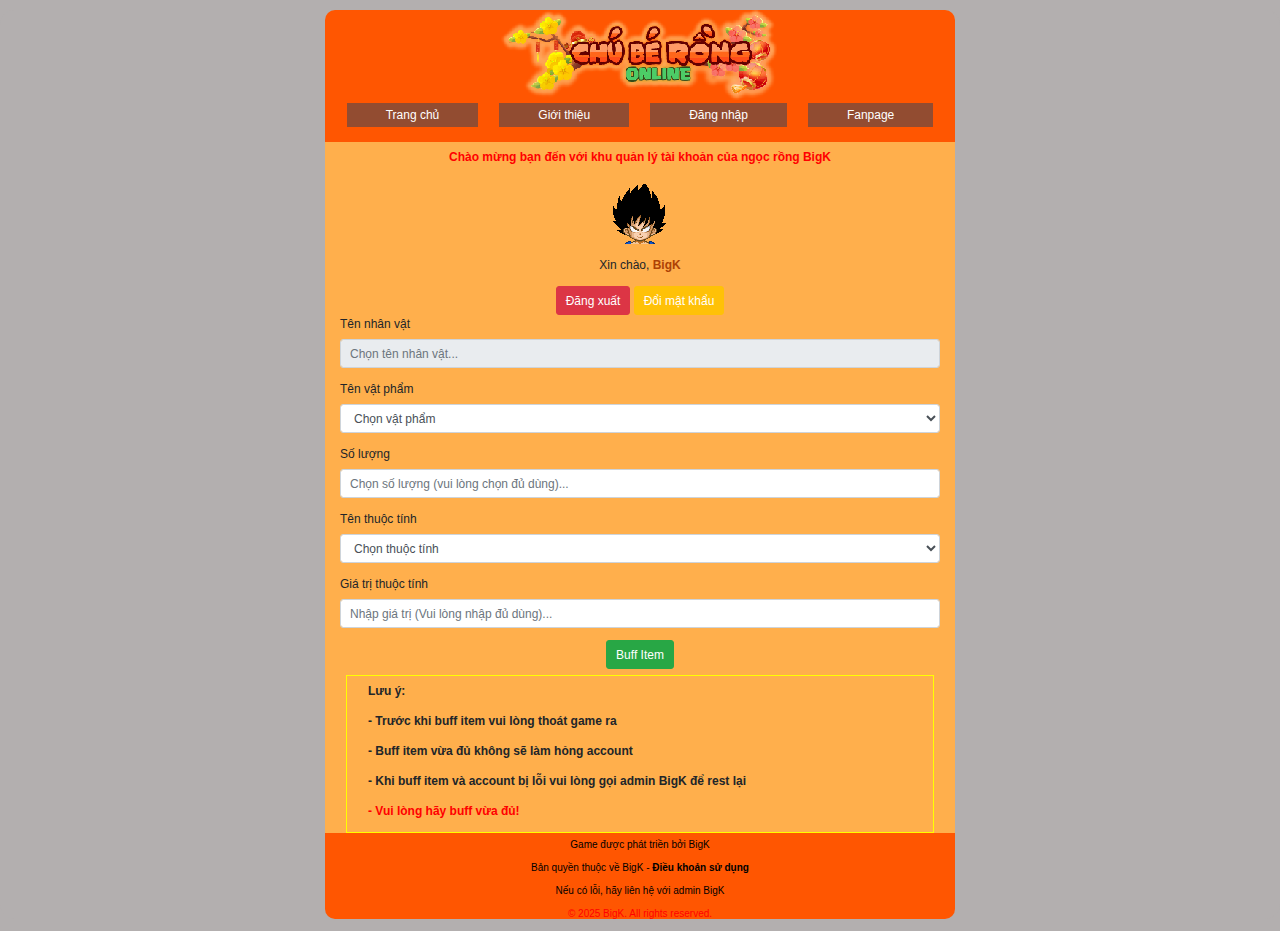
==== homelogin.html @ 8c5ae333 "Add Profile & ChangePassWord" ====
<!doctype html>
<html lang="en">

<head>
    <title>Quản lý tài khoản - Chú bé rồng BigK</title>
    <!-- Required meta tags -->
    <meta charset="utf-8">
    <meta name="viewport" content="width=device-width, initial-scale=1, shrink-to-fit=no">

    <!-- Bootstrap CSS -->
    <link rel="shortcut icon" href="images/favicon-32x32.png" type="image/png">
    <link rel="stylesheet" href="https://stackpath.bootstrapcdn.com/bootstrap/4.3.1/css/bootstrap.min.css"
        integrity="sha384-ggOyR0iXCbMQv3Xipma34MD+dH/1fQ784/j6cY/iJTQUOhcWr7x9JvoRxT2MZw1T" crossorigin="anonymous">
    <link rel="stylesheet" href="css/base.css">
    <link rel="stylesheet" href="css/style.css">
</head>

<body>
    <div class="body_body">
        <div class="header">
            <div class="container">
                <div class="header-logo">
                    <a href="index.html"><img src="images/logo.png" alt=""></a>
                </div>
                <div class="primary-menu">
                    <ul>
                        <li><a href="index.html">Trang chủ</a></li>
                        <li><a href="about.html">Giới thiệu</a></li>
                        <li><a href="login.html">Đăng nhập</a></li>
                        <li><a href="#">Fanpage</a></li>
                    </ul>
                </div>
            </div>

            <div class="content content-homelogin">
                <p class="text-center p-2" style="font-weight: 700; color: red;">Chào mừng bạn đến với khu quản lý tài khoản của ngọc rồng BigK</p>
                <div class="container">
                    <div class="avatar-content text-center">
                        <p><img src="images/avatarxd.png" alt=""></p>
                        <p>Xin chào, <strong
                                style="color: rgb(173, 65, 5); line-height: 18px; font-weight: 700;">BigK</strong></p>
                    </div>
                    <form action="" method="">
                        <div class="btn-content text-center">
                            <a href="#" class="btn btn-danger">Đăng xuất</a>
                            <a href="changepassword.html" class="btn btn-warning" style="color: #fff;">Đổi mật khẩu</a>
                        </div>
                    </form>

                    <div class="form-buff">
                        <form action="" method="post">
                            <div class="form-group">
                                <label for="">Tên nhân vật</label>
                                <input type="text" name="" id="" placeholder="Chọn tên nhân vật..." readonly
                                    class="form-control">
                            </div>
                            <div class="form-group">
                                <label for="">Tên vật phẩm</label>
                                <select name="" id="" class="form-control">
                                    <option value="0" selected>Chọn vật phẩm</option>
                                    <option value="1">Áo 3 lỗ</option>
                                    <option value="2">Áo xayda</option>
                                    <option value="3">Áo namec</option>
                                </select>
                            </div>

                            <div class="form-group">
                                <label for="">Số lượng</label>
                                <input type="text" name="" id="" placeholder="Chọn số lượng (vui lòng chọn đủ dùng)..."
                                    class="form-control">
                            </div>

                            <div class="form-group">
                                <label for="">Tên thuộc tính</label>
                                <select name="" id="" class="form-control">
                                    <option value="0" selected>Chọn thuộc tính</option>
                                    <option value="1">HP %</option>
                                    <option value="2">KI %</option>
                                    <option value="3">SD %</option>
                                </select>
                            </div>

                            <div class="form-group">
                                <label for="">Giá trị thuộc tính</label>
                                <input type="text" name="" id="" placeholder="Nhập giá trị (Vui lòng nhập đủ dùng)..."
                                    class="form-control">
                            </div>

                            <div class="btn-submit text-center">
                                <button class="btn btn-success" type="submit">Buff Item</button>
                            </div>
                        </form>
                    </div>

                    <div class="warning-content m-2">
                        <div class="container m-2">
                            <ul>
                                <li style="font-weight: bolder;">Lưu ý:</li>
                            </ul>
                            <p style="font-weight: 700;">- Trước khi buff item vui lòng thoát game ra</p>
                            <p style="font-weight: 700;">- Buff item vừa đủ không sẽ làm hỏng account</p>
                            <p style="font-weight: 700;">- Khi buff item và account bị lỗi vui lòng gọi admin BigK để
                                rest lại</p>
                            <p style="color: red; font-weight: 700;">- Vui lòng hãy buff vừa đủ!</p>
                        </div>
                    </div>
                </div>

            </div>

            <div class="footer text-center">
                <p>Game được phát triền bởi BigK</p>
                <p>Bản quyền thuộc về BigK - <a href="#"><strong>Điều khoản sử dụng</strong></a></p>
                <p>Nếu có lỗi, hãy liên hệ với admin BigK</p>
                <p>© 2025 BigK. All rights reserved.</p>
            </div>
        </div>
    </div>
    <!-- Optional JavaScript -->
    <!-- jQuery first, then Popper.js, then Bootstrap JS -->
    <script src="https://code.jquery.com/jquery-3.3.1.slim.min.js"
        integrity="sha384-q8i/X+965DzO0rT7abK41JStQIAqVgRVzpbzo5smXKp4YfRvH+8abtTE1Pi6jizo"
        crossorigin="anonymous"></script>
    <script src="https://cdnjs.cloudflare.com/ajax/libs/popper.js/1.14.7/umd/popper.min.js"
        integrity="sha384-UO2eT0CpHqdSJQ6hJty5KVphtPhzWj9WO1clHTMGa3JDZwrnQq4sF86dIHNDz0W1"
        crossorigin="anonymous"></script>
    <script src="https://stackpath.bootstrapcdn.com/bootstrap/4.3.1/js/bootstrap.min.js"
        integrity="sha384-JjSmVgyd0p3pXB1rRibZUAYoIIy6OrQ6VrjIEaFf/nJGzIxFDsf4x0xIM+B07jRM"
        crossorigin="anonymous"></script>
</body>

</html>
---- css/base.css ----
* {
  box-sizing: border-box;
  margin: 0;
  padding: 0;
  outline: none;
  border: none;
}

html,
body {
  background-color: rgb(179, 175, 175);
  font-family: Arial, sans-serif;
  border-radius: 15px;
  font-size: 12px;
}

:root {
  --font-color: rgb(231, 61, 0);
}

ol,
ul {
  list-style: none;
}

a {
  text-decoration: none;
  color: black;
}


.body_body{
    max-width: 630px;
    margin-left: auto;
    margin-right: auto;
    margin-bottom: 5px;
    margin-top: 10px;
}

.about-h2{
    font-size: 16px;
    font-weight: 600;
    color: black;
}

img{
    max-width: 100%;
}

.charter{
    font-weight: 700;
    font-size: 12px;
    color: rgb(1, 38, 153);
}

h2{
    font-size: 15px;
    font-weight: 700;
    color: rgb(231, 61, 0);
    padding-top: 5px;
}

h4{
    font-size: 12px;
    font-weight: 700;
    color: black;
}

h5{
    font-size: 12px;
    font-weight: 700;
    color: black;
}
---- css/style.css ----
/* Header */

.header{
    background-color: rgb(255,86,1);
    border-radius: 10px;
    margin: 0 auto;
}

.header-logo{
    text-align: center;
}

.header .primary-menu ul{
    display: flex;
    justify-content: center;
    gap: 15px;
    align-items: center;
}

.header .primary-menu ul li{
    margin: 3px;
    padding: 3px 39px;
    background-color: rgb(146,76,49);
}

.header .primary-menu ul li a{
    color: #fff;
    font-weight: 400;
}

.header .primary-menu ul li:hover{
    background-color: rgb(255,175,76);
}

.header .primary-menu ul li:hover>a{
    color: rgb(113,108,42);
}

.content{
    background-color: #ffaf4c;
    margin: 0 auto;
}

.dowload{
    display: flex;
    justify-content: center;
    gap: 5px;
    margin: 0 auto;
    padding: 10px;
}

.dowload img{
    width: 76px;
    height: 35px;
}

.dowload span{
    display: block;
    text-align: center;
    font-weight: 400;
    font-size: 9px;
    color: rgb(218,40,54);
    margin-top: 2px;
}

.dowload a{
    color: rgb(255, 119, 0);
    font-size: 9px;
}

.about-game{
    margin: 0 auto;
}

.about-game p{
    font-size: 12px;
    font-weight: 400;
    color: black;
}

.about-game .about-skill{
    text-align: center;
}

.about-game .about-skill .skill-title{
    font-size: 12px;
    color: rgb(255, 0, 0);
    font-weight: 400;
}

.about-game .about-skill p:last-child>a{
    color: rgb(255, 119, 0);
    font-size: 12px;
    font-weight: 400;
}

.footer p{
    color: black;
    font-size: 10px;
    line-height: 7px;
    padding: 2px 0;
}

.footer p:last-child{
    color: red;
    border-radius: 10px;
}

.about-all .class img{
    width: 180px;
    margin: 5px 0;
    height: auto;
}

.about-all .class{
    text-align: center;
}

.warning-content{
    border: 1px solid yellow;
}
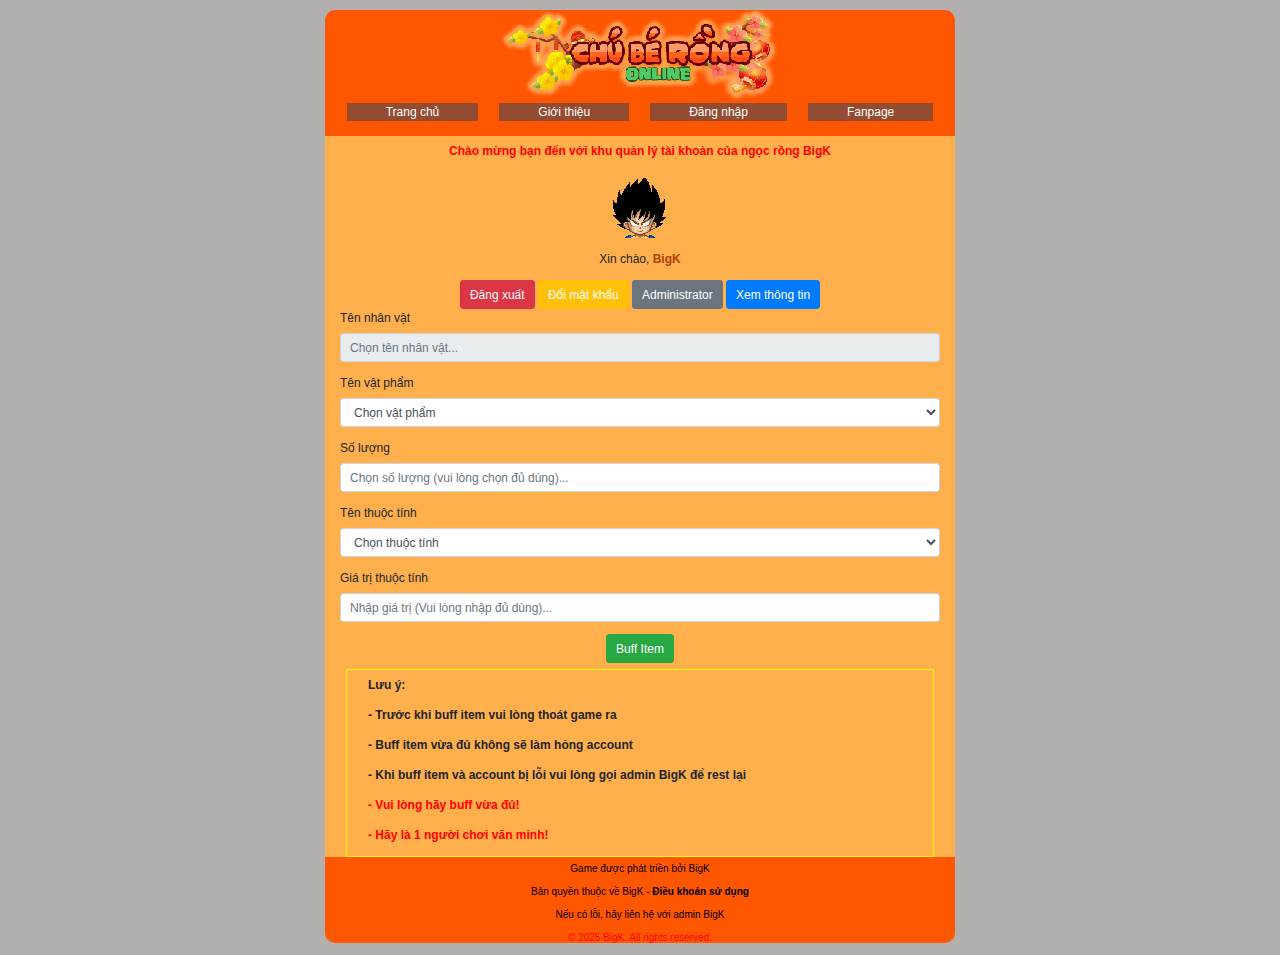
==== commit cf46d446: "Done 80% profile" ====
--- a/homelogin.html
+++ b/homelogin.html
@@ -33,7 +33,8 @@
             </div>
 
             <div class="content content-homelogin">
-                <p class="text-center p-2" style="font-weight: 700; color: red;">Chào mừng bạn đến với khu quản lý tài khoản của ngọc rồng BigK</p>
+                <p class="text-center p-2" style="font-weight: 700; color: red;">Chào mừng bạn đến với khu quản lý tài
+                    khoản của ngọc rồng BigK</p>
                 <div class="container">
                     <div class="avatar-content text-center">
                         <p><img src="images/avatarxd.png" alt=""></p>
@@ -44,7 +45,10 @@
                         <div class="btn-content text-center">
                             <a href="#" class="btn btn-danger">Đăng xuất</a>
                             <a href="changepassword.html" class="btn btn-warning" style="color: #fff;">Đổi mật khẩu</a>
+                            <a href="user.html" class="btn btn-secondary" style="color: #fff;">Administrator</a>
+                            <a href="info.html" class="btn btn-primary" style="color: #fff;">Xem thông tin</a>
                         </div>
+
                     </form>
 
                     <div class="form-buff">
@@ -102,6 +106,7 @@
                             <p style="font-weight: 700;">- Khi buff item và account bị lỗi vui lòng gọi admin BigK để
                                 rest lại</p>
                             <p style="color: red; font-weight: 700;">- Vui lòng hãy buff vừa đủ!</p>
+                            <p style="color: red; font-weight: 700;">- Hãy là 1 người chơi văn minh!</p>
                         </div>
                     </div>
                 </div>
--- a/css/style.css
+++ b/css/style.css
@@ -19,13 +19,13 @@
 
 .header .primary-menu ul li{
     margin: 3px;
-    padding: 3px 39px;
     background-color: rgb(146,76,49);
 }
 
 .header .primary-menu ul li a{
     color: #fff;
     font-weight: 400;
+    padding: 39px;
 }
 
 .header .primary-menu ul li:hover{
